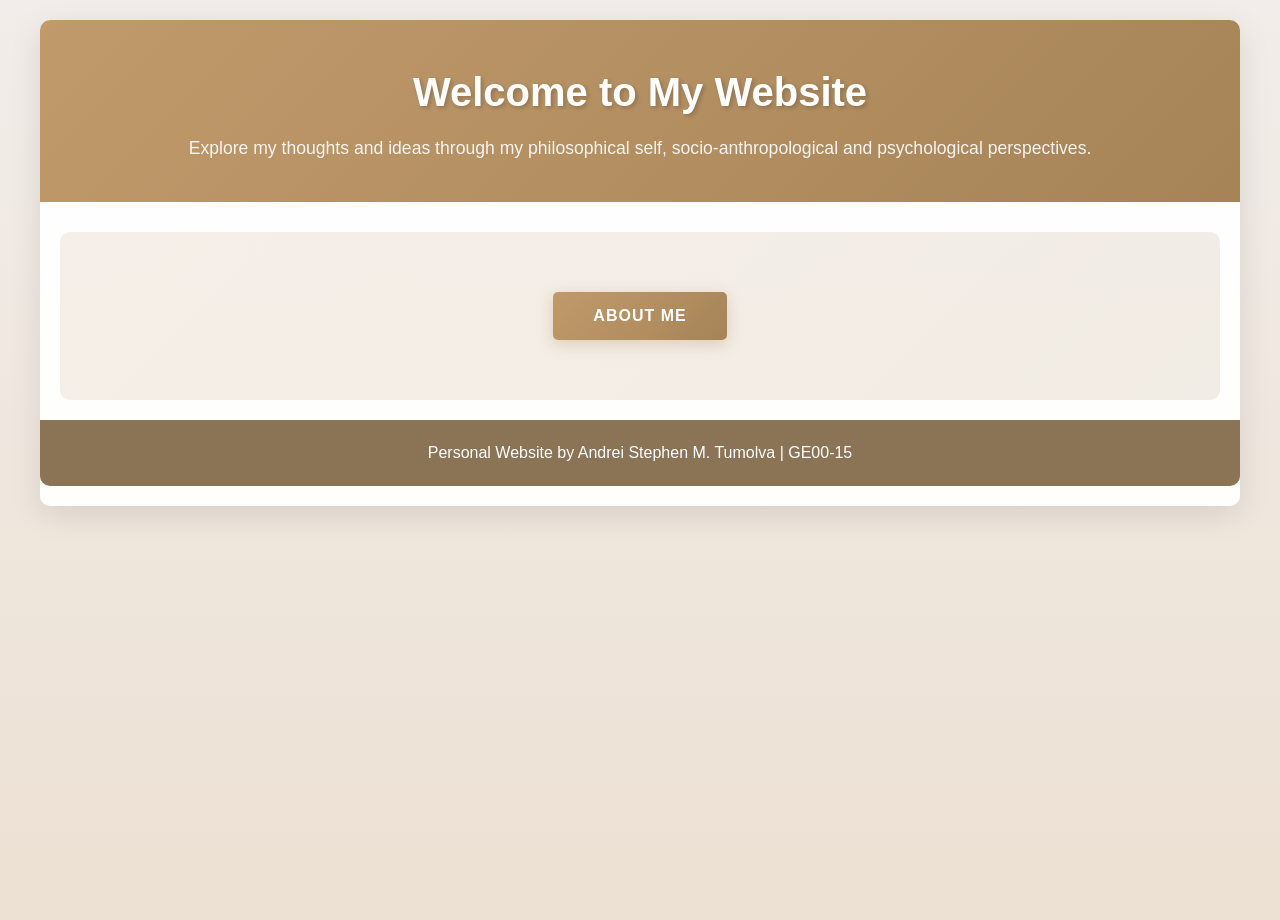
==== index.html @ 032d732d "Add files via upload" ====
<!DOCTYPE html>
<html lang="en">
<head>
    <meta charset="UTF-8">
    <meta name="viewport" content="width=device-width, initial-scale=1.0">
    <title>Personal Website</title>
    <link rel="stylesheet" href="Design.css">
</head>
<body>
    <div class="container">
        <header>
            <h1>Welcome to My Website</h1>
            <p>Explore my thoughts and ideas through my philosophical self, socio-anthropological and psychological perspectives. </p>
        </header>

        <section class="hero">
            <button class="btn btn-primary" onclick="window.location.href='About me.html'">
                About Me
            </button>
        </section>
        <footer>
            Personal Website by Andrei Stephen M. Tumolva | GE00-15
        </footer>
    </div>
</body>
</html>
---- Design.css ----
* {
    margin: 0;
    padding: 0;
    box-sizing: border-box;
}

body {
    font-family: 'Segoe UI', Tahoma, Geneva, Verdana, sans-serif;
    line-height: 1.6;
    color: #4a4037;
    background: linear-gradient(rgba(212, 196, 185, 0.3), rgba(193, 154, 107, 0.3)), 
                url('https://images.unsplash.com/photo-1500382017468-7049fae79166?w=1200&q=80') center/cover fixed;
    min-height: 100vh;
}


.container {
    max-width: 1200px;
    margin: 0 auto;
    padding: 20px;
    background: rgba(255, 255, 255, 0.95);
    border-radius: 10px;
    margin-top: 20px;
    margin-bottom: 20px;
    box-shadow: 0 8px 32px rgba(0, 0, 0, 0.1);
}

.about-container {
    background: rgba(255, 255, 255, 0.98);
}


header {
    text-align: center;
    padding: 40px 20px;
    background: linear-gradient(135deg, #C19A6B 0%, #A68457 100%);
    color: white;
    border-radius: 10px 10px 0 0;
    margin: -20px -20px 30px -20px;
}

header h1 {
    font-size: 2.5rem;
    margin-bottom: 10px;
    text-shadow: 2px 2px 4px rgba(0, 0, 0, 0.2);
}

header p {
    font-size: 1.1rem;
    opacity: 0.9;
}


nav {
    background: #8B7355;
    padding: 0;
    margin: -20px -20px 30px -20px;
    border-radius: 0;
}

nav ul {
    list-style: none;
    display: flex;
    flex-wrap: wrap;
    justify-content: center;
    gap: 0;
}

nav li {
    flex: 1;
    min-width: 120px;
}

nav a {
    display: block;
    padding: 15px 20px;
    color: white;
    text-decoration: none;
    text-align: center;
    transition: background 0.3s ease;
}

nav a:hover {
    background: #C19A6B;
}

nav a.active {
    background: #C19A6B;
    border-bottom: 3px solid #A68457;
}

.btn-nav {
    display: block;
    padding: 15px 20px;
    background: #C19A6B;
    color: white;
    border: none;
    text-align: center;
    cursor: pointer;
    transition: background 0.3s ease;
    font-size: 1rem;
    width: 100%;
}

.btn-nav:hover {
    background: #A68457;
}


.hero {
    text-align: center;
    padding: 60px 20px;
    background: linear-gradient(135deg, rgba(193, 154, 107, 0.15), rgba(168, 132, 87, 0.15));
    border-radius: 10px;
    margin-bottom: 40px;
}


.btn {
    padding: 15px 40px;
    border: none;
    border-radius: 5px;
    font-size: 1rem;
    cursor: pointer;
    transition: all 0.3s ease;
    font-weight: 600;
    text-transform: uppercase;
    letter-spacing: 1px;
}

.btn-primary {
    background: linear-gradient(135deg, #C19A6B 0%, #A68457 100%);
    color: white;
    box-shadow: 0 4px 15px rgba(193, 154, 107, 0.4);
}

.btn-primary:hover {
    transform: translateY(-3px);
    box-shadow: 0 6px 20px rgba(193, 154, 107, 0.6);
}

.btn-primary:active {
    transform: translateY(-1px);
}

.btn-secondary {
    background: #C19A6B;
    color: white;
    margin-top: 15px;
}

.btn-secondary:hover {
    background: #A68457;
    transform: translateY(-2px);
}


.about-section {
    display: grid;
    grid-template-columns: 1fr;
    gap: 40px;
    margin-bottom: 40px;
}

.section-card {
    background: linear-gradient(135deg, #C19A6B 0%, #A68457 100%);
    color: white;
    padding: 30px;
    border-radius: 10px;
    box-shadow: 0 4px 15px rgba(193, 154, 107, 0.3);
    transition: transform 0.3s ease, box-shadow 0.3s ease;
}

.section-card:hover {
    transform: translateY(-5px);
    box-shadow: 0 8px 25px rgba(193, 154, 107, 0.5);
}

.section-card h2 {
    margin-bottom: 15px;
    font-size: 1.8rem;
    text-shadow: 1px 1px 2px rgba(0, 0, 0, 0.2);
}

.section-card p {
    line-height: 1.8;
    font-size: 1rem;
    margin-bottom: 25px;
}

.section-card p {
    line-height: 1.8;
    font-size: 1rem;
}

.section-image {
    width: 100%;
    height: auto;
    border-radius: 8px;
    margin-top: 20px;
    box-shadow: 0 4px 10px rgba(0, 0, 0, 0.2);
}

.filler-section {
    background: #FAF5F0;
    padding: 30px;
    border-radius: 10px;
    margin-bottom: 40px;
    border-left: 5px solid #C19A6B;
}

.filler-section h3 {
    color: #A68457;
    margin-bottom: 15px;
    font-size: 1.5rem;
}

.filler-section p {
    text-align: justify;
    line-height: 1.8;
}


.textbox-section {
    background: #FAF5F0;
    padding: 30px;
    border-radius: 10px;
    margin-bottom: 40px;
}

.textbox-section h3 {
    color: #A68457;
    margin-bottom: 20px;
    font-size: 1.5rem;
}

.textbox-container {
    display: flex;
    flex-direction: column;
}

.textbox-container textarea {
    padding: 15px;
    border: 2px solid #C19A6B;
    border-radius: 5px;
    font-family: inherit;
    font-size: 1rem;
    resize: vertical;
    transition: border-color 0.3s ease, box-shadow 0.3s ease;
}

.textbox-container textarea:focus {
    outline: none;
    border-color: #A68457;
    box-shadow: 0 0 10px rgba(193, 154, 107, 0.3);
}


footer {
    background: #8B7355;
    color: white;
    text-align: center;
    padding: 20px;
    margin: -20px -20px 0 -20px;
    border-radius: 0 0 10px 10px;
}

footer p {
    margin: 0;
}


@media (max-width: 768px) {
    header h1 {
        font-size: 2rem;
    }

    header p {
        font-size: 0.95rem;
    }

    nav ul {
        flex-direction: column;
    }

    nav li {
        flex: 1;
        min-width: auto;
        width: 100%;
    }

    nav a {
        padding: 12px 15px;
    }

    .about-section {
        grid-template-columns: 1fr;
        gap: 20px;
    }

    .section-card h2 {
        font-size: 1.5rem;
    }

    .textbox-container textarea {
        width: 100%;
    }

    .hero {
        padding: 40px 20px;
    }

    .btn {
        padding: 12px 30px;
        font-size: 0.95rem;
    }
}

@media (max-width: 480px) {
    .container {
        padding: 15px;
        margin-top: 10px;
        margin-bottom: 10px;
    }

    header {
        padding: 25px 15px;
        margin: -15px -15px 20px -15px;
    }

    header h1 {
        font-size: 1.5rem;
    }

    header p {
        font-size: 0.9rem;
    }

    nav {
        margin: -15px -15px 20px -15px;
    }

    nav a {
        padding: 10px 12px;
        font-size: 0.9rem;
    }

    .section-card {
        padding: 20px;
    }

    .section-card h2 {
        font-size: 1.3rem;
    }

    .filler-section,
    .textbox-section {
        padding: 20px;
    }

    .textbox-section h3 {
        font-size: 1.3rem;
    }

    .btn {
        padding: 10px 25px;
        font-size: 0.9rem;
    }
}
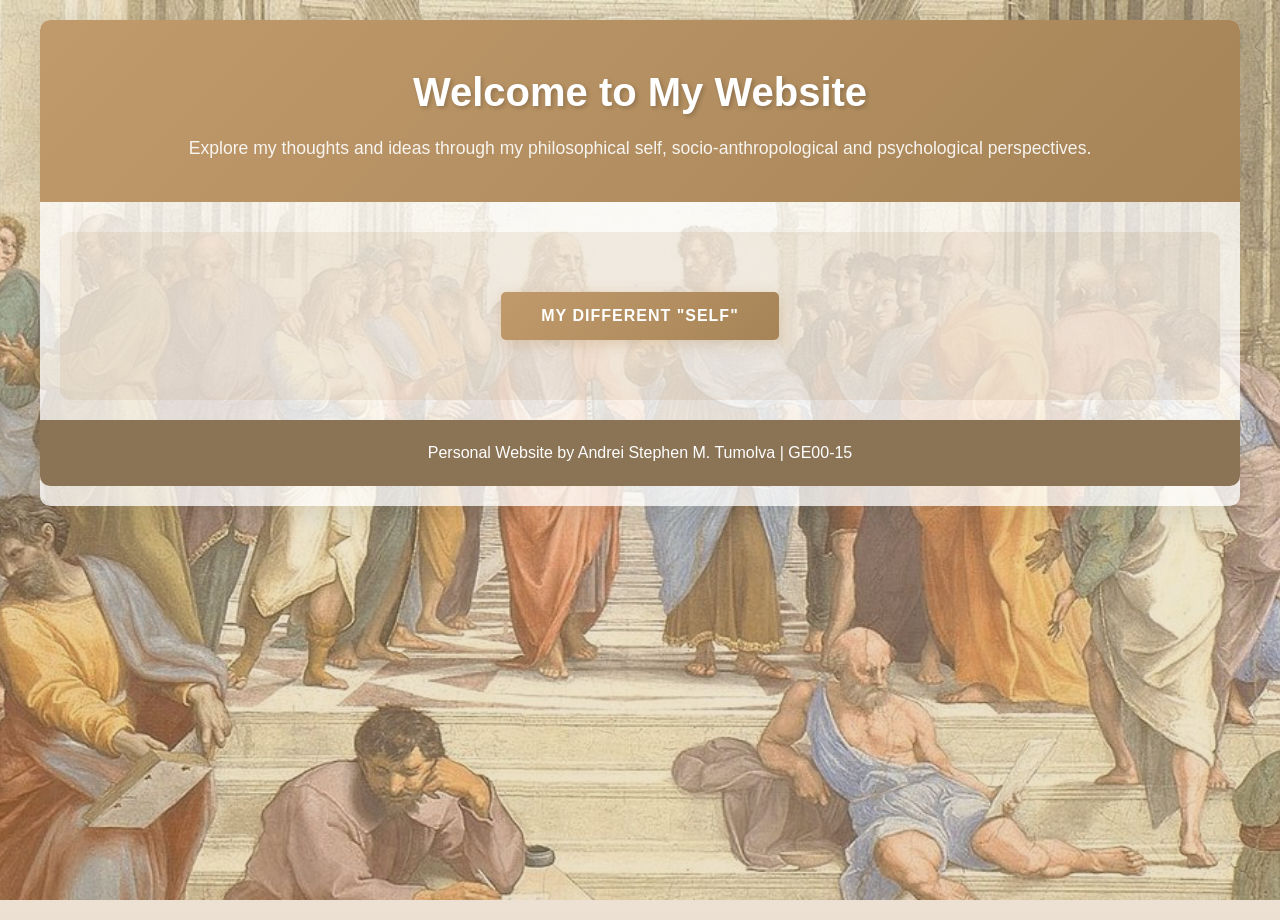
==== commit 14c36c56: "Update" ====
--- a/index.html
+++ b/index.html
@@ -14,8 +14,8 @@
         </header>
 
         <section class="hero">
-            <button class="btn btn-primary" onclick="window.location.href='About me.html'">
-                About Me
+            <button class="btn btn-primary" onclick="window.location.href='Philosophical Self.html'">
+                My Different "Self"
             </button>
         </section>
         <footer>
--- a/Design.css
+++ b/Design.css
@@ -9,7 +9,7 @@
     line-height: 1.6;
     color: #4a4037;
     background: linear-gradient(rgba(212, 196, 185, 0.3), rgba(193, 154, 107, 0.3)), 
-                url('https://images.unsplash.com/photo-1500382017468-7049fae79166?w=1200&q=80') center/cover fixed;
+                url('img/Background.jpg') center/cover fixed;
     min-height: 100vh;
 }
 
@@ -18,7 +18,7 @@
     max-width: 1200px;
     margin: 0 auto;
     padding: 20px;
-    background: rgba(255, 255, 255, 0.95);
+    background: rgba(255, 255, 255, 0.75);
     border-radius: 10px;
     margin-top: 20px;
     margin-bottom: 20px;
@@ -26,7 +26,7 @@
 }
 
 .about-container {
-    background: rgba(255, 255, 255, 0.98);
+    background: rgba(255, 255, 255, 0.80);
 }
 
 
@@ -52,41 +52,50 @@
 
 
 nav {
-    background: #8B7355;
-    padding: 0;
+    background: #C19A6B;
+    padding: 16px 0 12px;
     margin: -20px -20px 30px -20px;
-    border-radius: 0;
+    border-radius: 14px;
 }
 
 nav ul {
     list-style: none;
+    display: grid;
+    grid-template-columns: repeat(auto-fit, minmax(160px, 1fr));
+    justify-content: center;
+    gap: 10px;
+    padding: 0 14px 10px;
+    max-width: 1200px;
+    margin: 0 auto;
+}
+
+nav li {
     display: flex;
-    flex-wrap: wrap;
+}
+
+nav a,
+.btn-nav {
+    display: flex;
+    align-items: center;
     justify-content: center;
-    gap: 0;
-}
-
-nav li {
-    flex: 1;
-    min-width: 120px;
-}
-
-nav a {
-    display: block;
-    padding: 15px 20px;
+    width: 100%;
+    padding: 12px 10px;
+    min-height: 68px;
     color: white;
     text-decoration: none;
     text-align: center;
     transition: background 0.3s ease;
+    background: #C19A6B;
+    border: 1px solid rgba(255, 255, 255, 0.2);
+    border-radius: 10px;
+    font-size: 0.9rem;
+    font-weight: 600;
+    text-transform: uppercase;
+    line-height: 1.2;
 }
 
 nav a:hover {
     background: #C19A6B;
-}
-
-nav a.active {
-    background: #C19A6B;
-    border-bottom: 3px solid #A68457;
 }
 
 .btn-nav {
@@ -97,13 +106,40 @@
     border: none;
     text-align: center;
     cursor: pointer;
-    transition: background 0.3s ease;
-    font-size: 1rem;
+    transition: all 0.3s ease;
+    font-size: 0.92rem;
     width: 100%;
+    flex: 1;
+    font-weight: 600;
+    text-transform: uppercase;
 }
 
 .btn-nav:hover {
     background: #A68457;
+    text-decoration: underline;
+    font-size: 0.92rem;
+}
+
+.nav-link {
+    display: block;
+    padding: 15px 20px;
+    background: #C19A6B;
+    color: white;
+    text-decoration: none;
+    text-align: center;
+    cursor: pointer;
+    transition: all 0.3s ease;
+    font-size: 0.92rem;
+    width: 100%;
+    flex: 1;
+    font-weight: 600;
+    text-transform: uppercase;
+}
+
+.nav-link:hover {
+    background: #A68457;
+    text-decoration: underline;
+    font-size: 0.92rem;
 }
 
 
